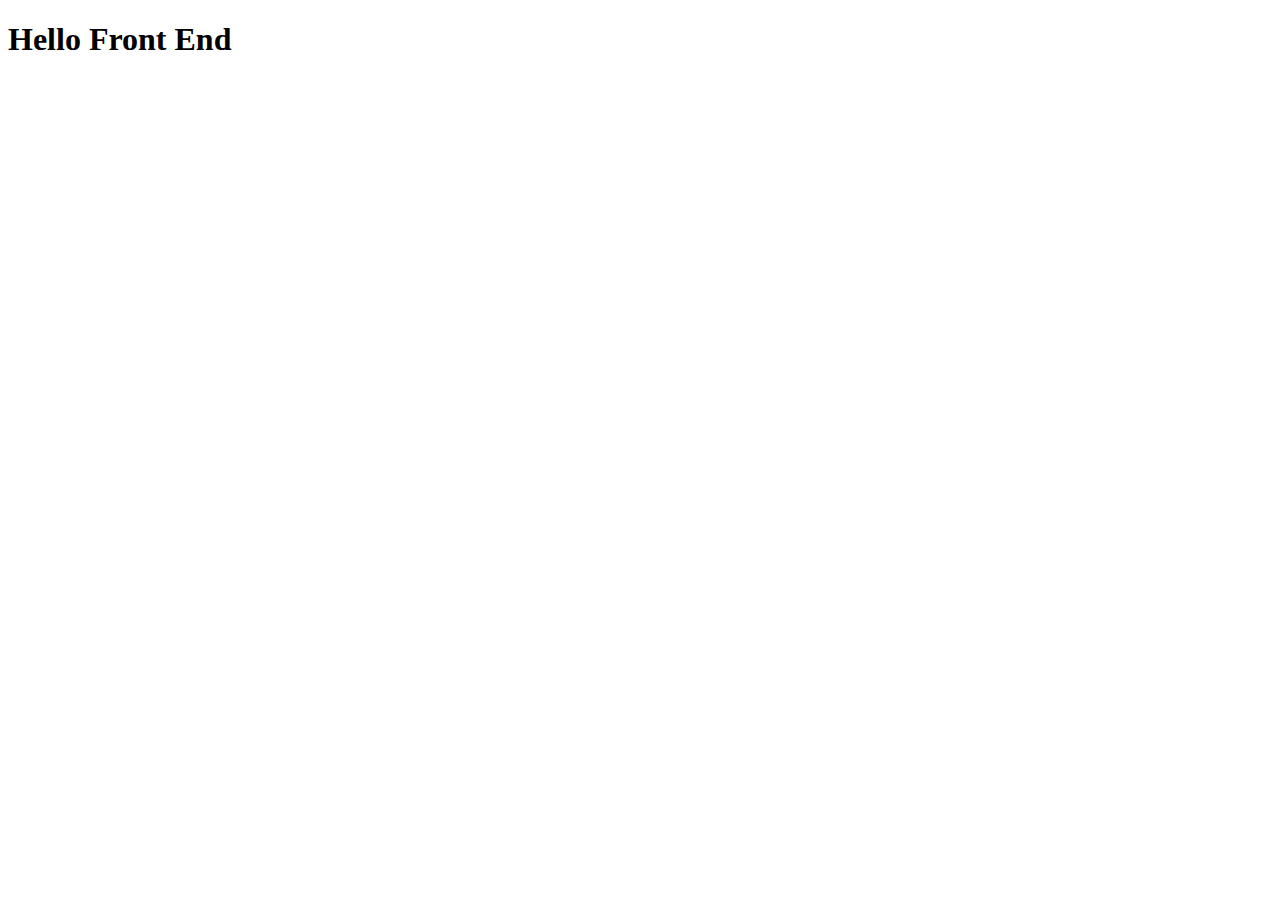
==== site/index.html @ 3d9ef1fa "My first page." ====
<!DOCTYPE html>
<html>
<head>
	<meta charset="utf-8">
	<meta name="viewport" content="width=device-width, initial-scale=1">
	<title>Hello Coursera</title>
</head>
<body>
<h1>Hello Front End</h1>
</body>
</html>
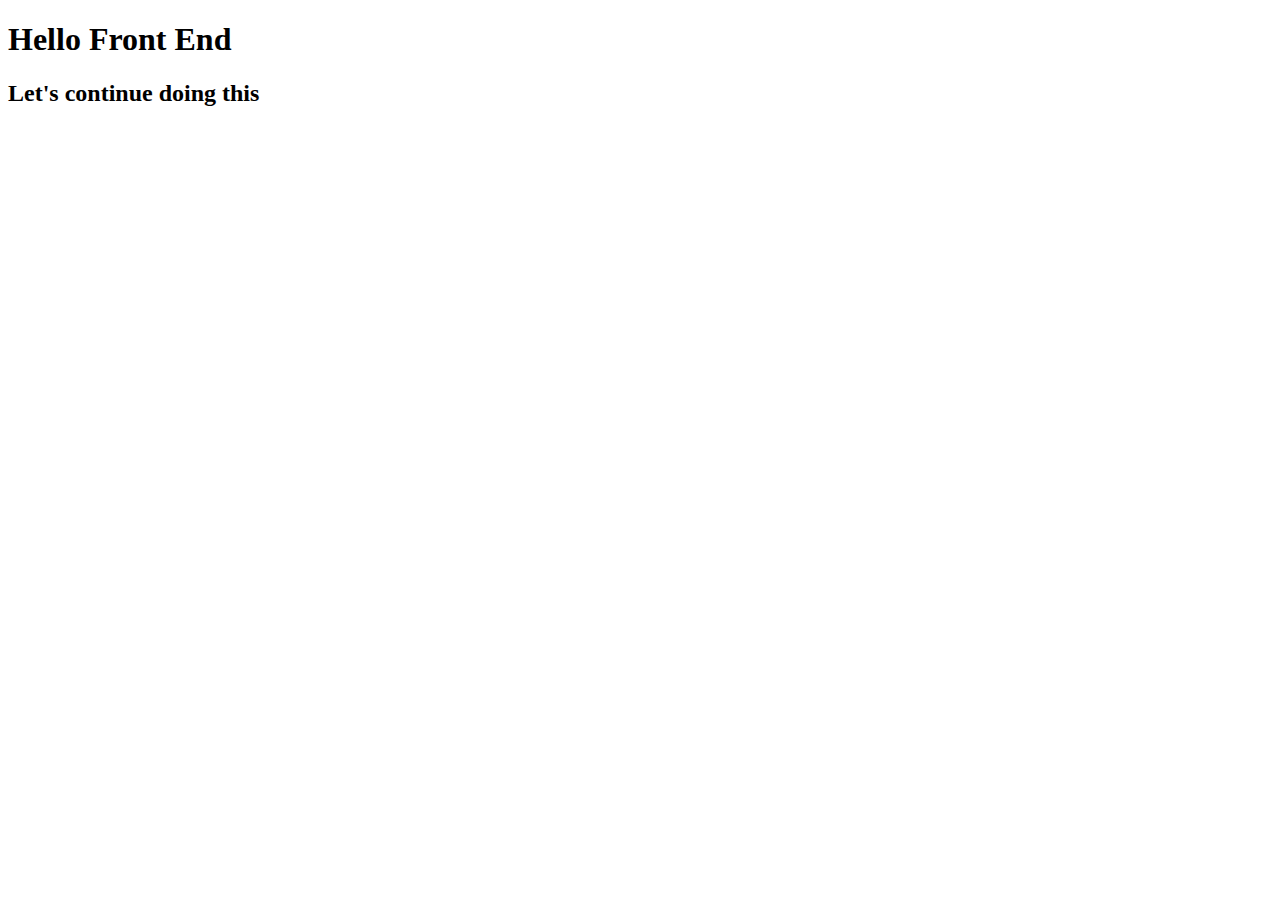
==== commit 11eaf2ec: "Small changes to our page content." ====
--- a/site/index.html
+++ b/site/index.html
@@ -7,5 +7,6 @@
 </head>
 <body>
 <h1>Hello Front End</h1>
+<h2>Let's continue doing this</h2>
 </body>
 </html>